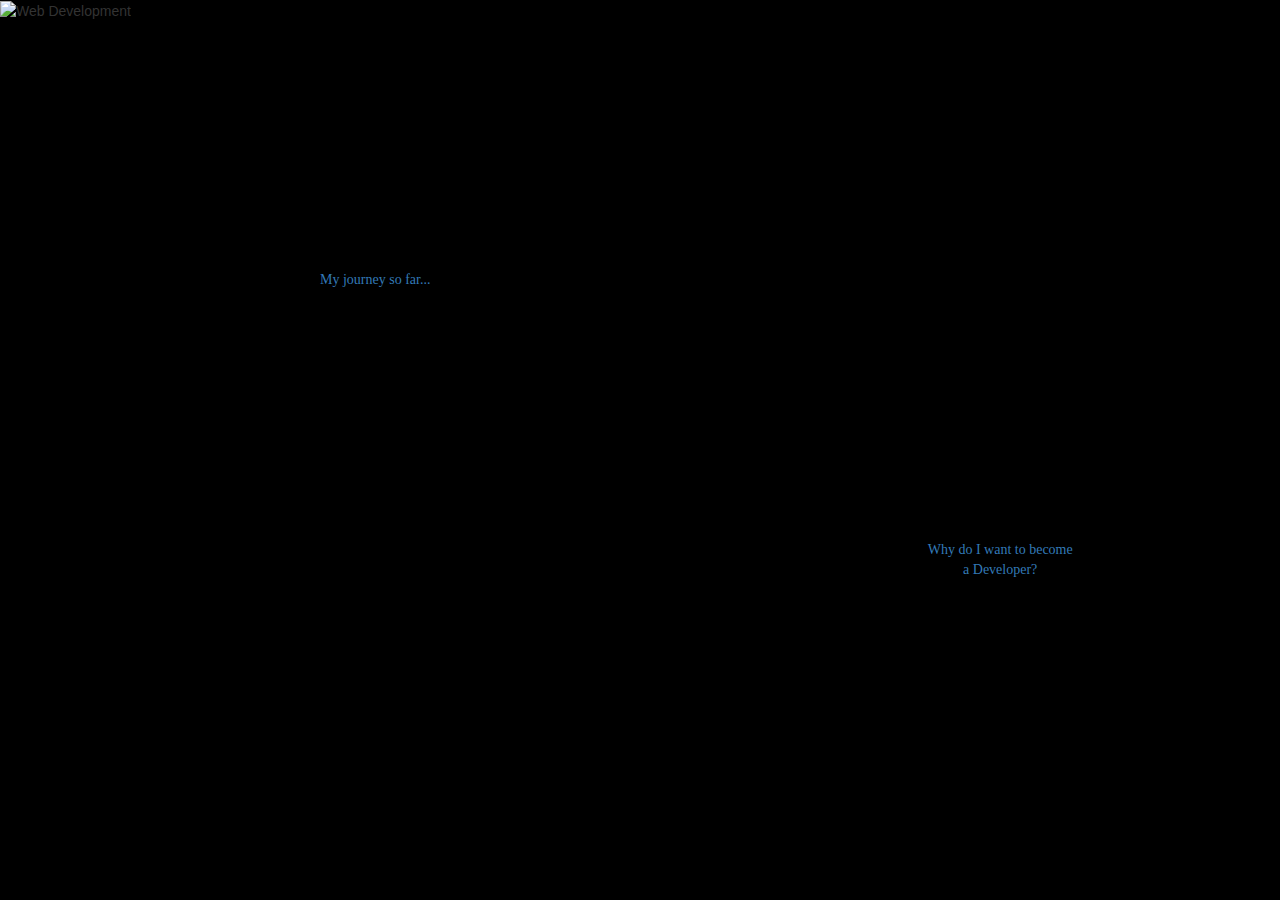
==== patty/index.htm @ 4a4479c9 "Commit patty's site" ====
<!DOCTYPE html>
<html lang="en">
<head>
  <title>Why I want to become a Web Developer</title>
  <meta charset="utf-8">
  <meta name="viewport" content="width=device-width, initial-scale=1">
  <link rel="stylesheet" href="https://maxcdn.bootstrapcdn.com/bootstrap/3.3.7/css/bootstrap.min.css">
  <script src="https://ajax.googleapis.com/ajax/libs/jquery/3.3.1/jquery.min.js"></script>
  <script src="https://maxcdn.bootstrapcdn.com/bootstrap/3.3.7/js/bootstrap.min.js"></script>
  <style>
.container {
  width: 100%;
  padding-top: 0px;
  padding-right: 0px;
  padding-left: 0px;
}
/* Journey */
.button1 {
  color: black;
  font-family: Verdana; 
  position: absolute;
  size: 15%;
  top: 30%;
  left: 25%;
  max-width: 180px;
}

/* Why */
.button2 {
  color: black;
  font-family: Verdana;
  size: 20%;
  top: 60%;
  right:16%;
  position: absolute;
  text-align: center;
  max-width: 150px;
}

.popover {
  min-width: 600px;
  background-color: black;
  color: white;
}

body {
  background-color: black;
}
  </style>
</head>
<body>
<div class="container">
  <img src="patty/images/background.png" alt="Web Development" style="width:100%;">
  <div class = "button2"> <a href="#" data-toggle="popover" data-placement="bottom" data-content="Even though I come from an artistic background I have always liked the idea of solving a problem. Architecture deals with this since it is always trying to create a better setting to solve a social or environmental problem, but I found that the answer it’s not always correct and even when it’s completely wrong if it has already been built there’s little chance that it can be improved, altered or demolished. With coding the polar opposite is true. Code either works or it doesn’t and when it doesn’t there’s a million possibilities you can try to make it work better, even after completion. Now that I understand the relevance of IT in our daily lifes, how impactful it is today and much it is growing I have come to the conclusion that I want to be a part of this area.">Why do I want to become a Developer?</a> </div>
  <div class = "button1"> <a href="#" data-toggle="popover" data-placement="bottom" data-content="My journey in the world of programing started when I was still at University studying Architecture. I was in my third year and had to do a project for a class called Programing for architecture. There I learnt my first language - Racket. This language is relatively simple, it receives functions with one or more parameters inside of which it is possible to apply several methods (math, conditions, loops, randomness, iteration, ... ). The most interesting thing about this language is that I used it with a plug-in (created by the Teacher) that allowed the code to be read in AutoCAD and translated into 2D and 3D graphics. As a first experience this was great but in the end I didn’t get a great grade and it was hard to understand intangible concepts or fully understand coding structure when I was in the middle of learning about architecture, a very tangible field. About three years later, having finished my course and inspired by some peers from engineering I decided to start learning Python. I choose this language because it was similar to first one I had learnt and also because I had done a little research and it seemed to be intuitive and therefore easy to learn. So I created a profile in codeacademy.com and started earning badgets as I progressed. In November 2017, once I was more familiarized with the logic of programing I entered myself in an event called “5 Day Coding Challenge” organized by the Code Institute. During that week I had my first contact with HTML, CSS and JavaScript. I had to spend 15 minutes of my day watching an informative video and then solving exercises. It was a great way to understand more about the core of Front-end Development, how these three languages interact and complete each other. However this was just an introduction and not having the means to enlist myself in a Code Institute course I decided to go back to codeacademy and I also subscribe for a free month trial of Lynda so I could learn more about Web Development. I think I still have a lot to learn but I do believe that these steps have given me stable foundations for progress.">My journey so far...</a> </div>

<script>
$(document).ready(function(){
    $('[data-toggle="popover"]').popover();   
});
</script>

</body>
</html>
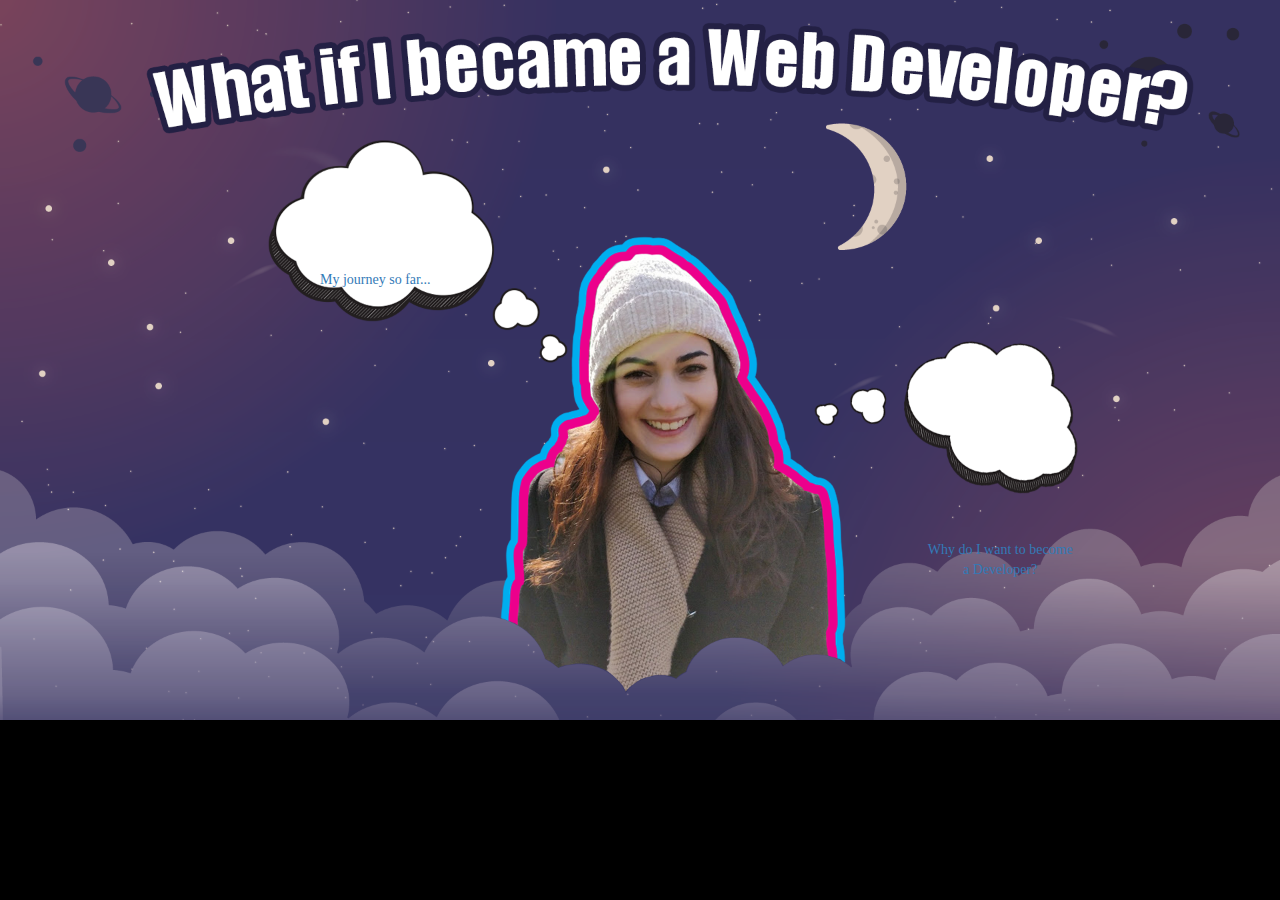
==== commit 0944b5e4: "Fix image link" ====
--- a/patty/index.htm
+++ b/patty/index.htm
@@ -50,7 +50,7 @@
 </head>
 <body>
 <div class="container">
-  <img src="patty/images/background.png" alt="Web Development" style="width:100%;">
+  <img src="images/background.png" alt="Web Development" style="width:100%;">
   <div class = "button2"> <a href="#" data-toggle="popover" data-placement="bottom" data-content="Even though I come from an artistic background I have always liked the idea of solving a problem. Architecture deals with this since it is always trying to create a better setting to solve a social or environmental problem, but I found that the answer it’s not always correct and even when it’s completely wrong if it has already been built there’s little chance that it can be improved, altered or demolished. With coding the polar opposite is true. Code either works or it doesn’t and when it doesn’t there’s a million possibilities you can try to make it work better, even after completion. Now that I understand the relevance of IT in our daily lifes, how impactful it is today and much it is growing I have come to the conclusion that I want to be a part of this area.">Why do I want to become a Developer?</a> </div>
   <div class = "button1"> <a href="#" data-toggle="popover" data-placement="bottom" data-content="My journey in the world of programing started when I was still at University studying Architecture. I was in my third year and had to do a project for a class called Programing for architecture. There I learnt my first language - Racket. This language is relatively simple, it receives functions with one or more parameters inside of which it is possible to apply several methods (math, conditions, loops, randomness, iteration, ... ). The most interesting thing about this language is that I used it with a plug-in (created by the Teacher) that allowed the code to be read in AutoCAD and translated into 2D and 3D graphics. As a first experience this was great but in the end I didn’t get a great grade and it was hard to understand intangible concepts or fully understand coding structure when I was in the middle of learning about architecture, a very tangible field. About three years later, having finished my course and inspired by some peers from engineering I decided to start learning Python. I choose this language because it was similar to first one I had learnt and also because I had done a little research and it seemed to be intuitive and therefore easy to learn. So I created a profile in codeacademy.com and started earning badgets as I progressed. In November 2017, once I was more familiarized with the logic of programing I entered myself in an event called “5 Day Coding Challenge” organized by the Code Institute. During that week I had my first contact with HTML, CSS and JavaScript. I had to spend 15 minutes of my day watching an informative video and then solving exercises. It was a great way to understand more about the core of Front-end Development, how these three languages interact and complete each other. However this was just an introduction and not having the means to enlist myself in a Code Institute course I decided to go back to codeacademy and I also subscribe for a free month trial of Lynda so I could learn more about Web Development. I think I still have a lot to learn but I do believe that these steps have given me stable foundations for progress.">My journey so far...</a> </div>
 
